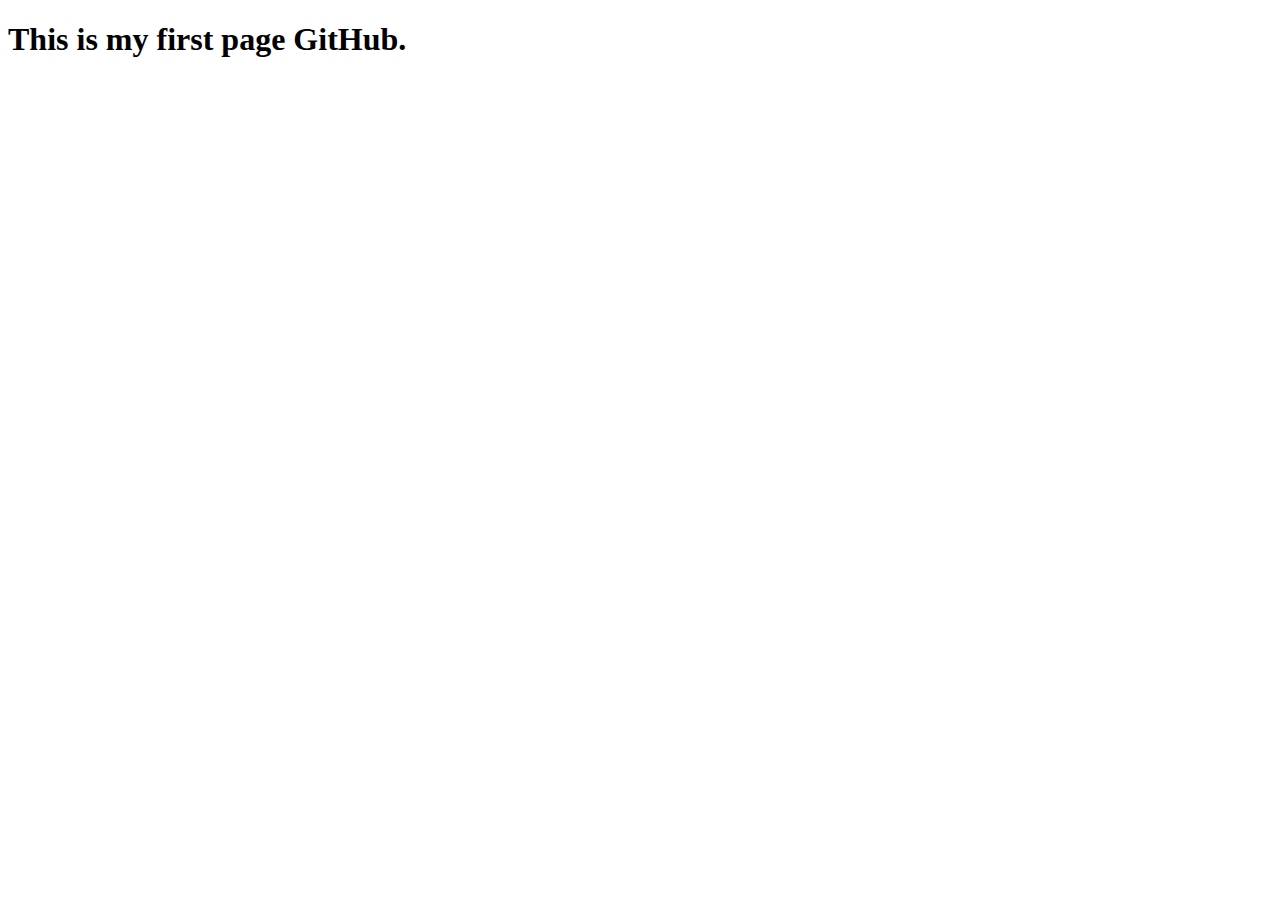
==== index.html @ e7ba3224 "Created index.html file" ====
<!DOCTYPE html>
<html lang="en">
<head>
    <meta charset="UTF-8">
    <meta http-equiv="X-UA-Compatible" content="IE=edge">
    <meta name="viewport" content="width=device-width, initial-scale=1.0">
    <title>Document</title>
</head>
<body>
    <h1>This is my first page GitHub.</h1>
</body>
</html>
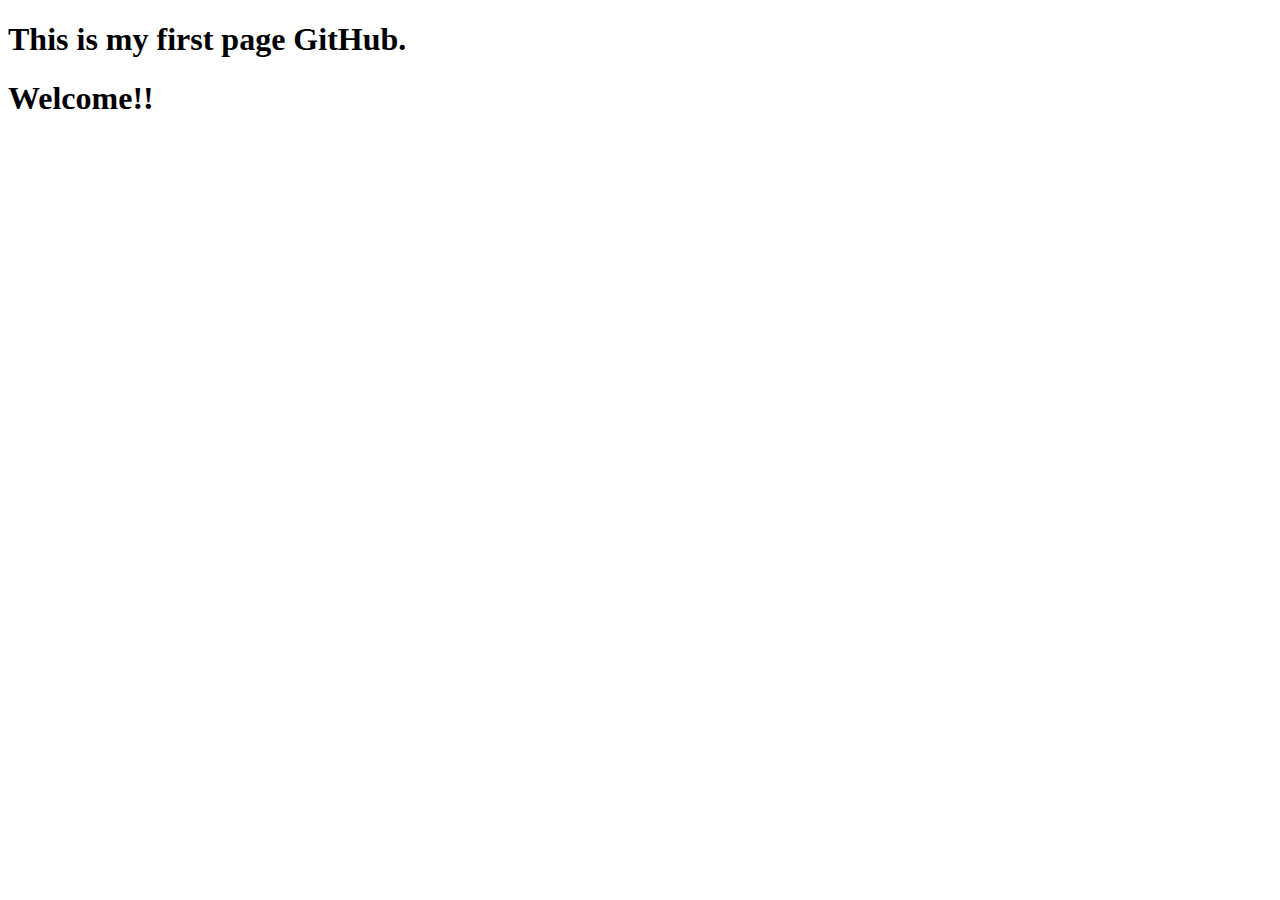
==== commit ac80c9a5: "Modified index.html" ====
--- a/index.html
+++ b/index.html
@@ -8,5 +8,6 @@
 </head>
 <body>
     <h1>This is my first page GitHub.</h1>
+    <h1>Welcome!!</h1>
 </body>
 </html>